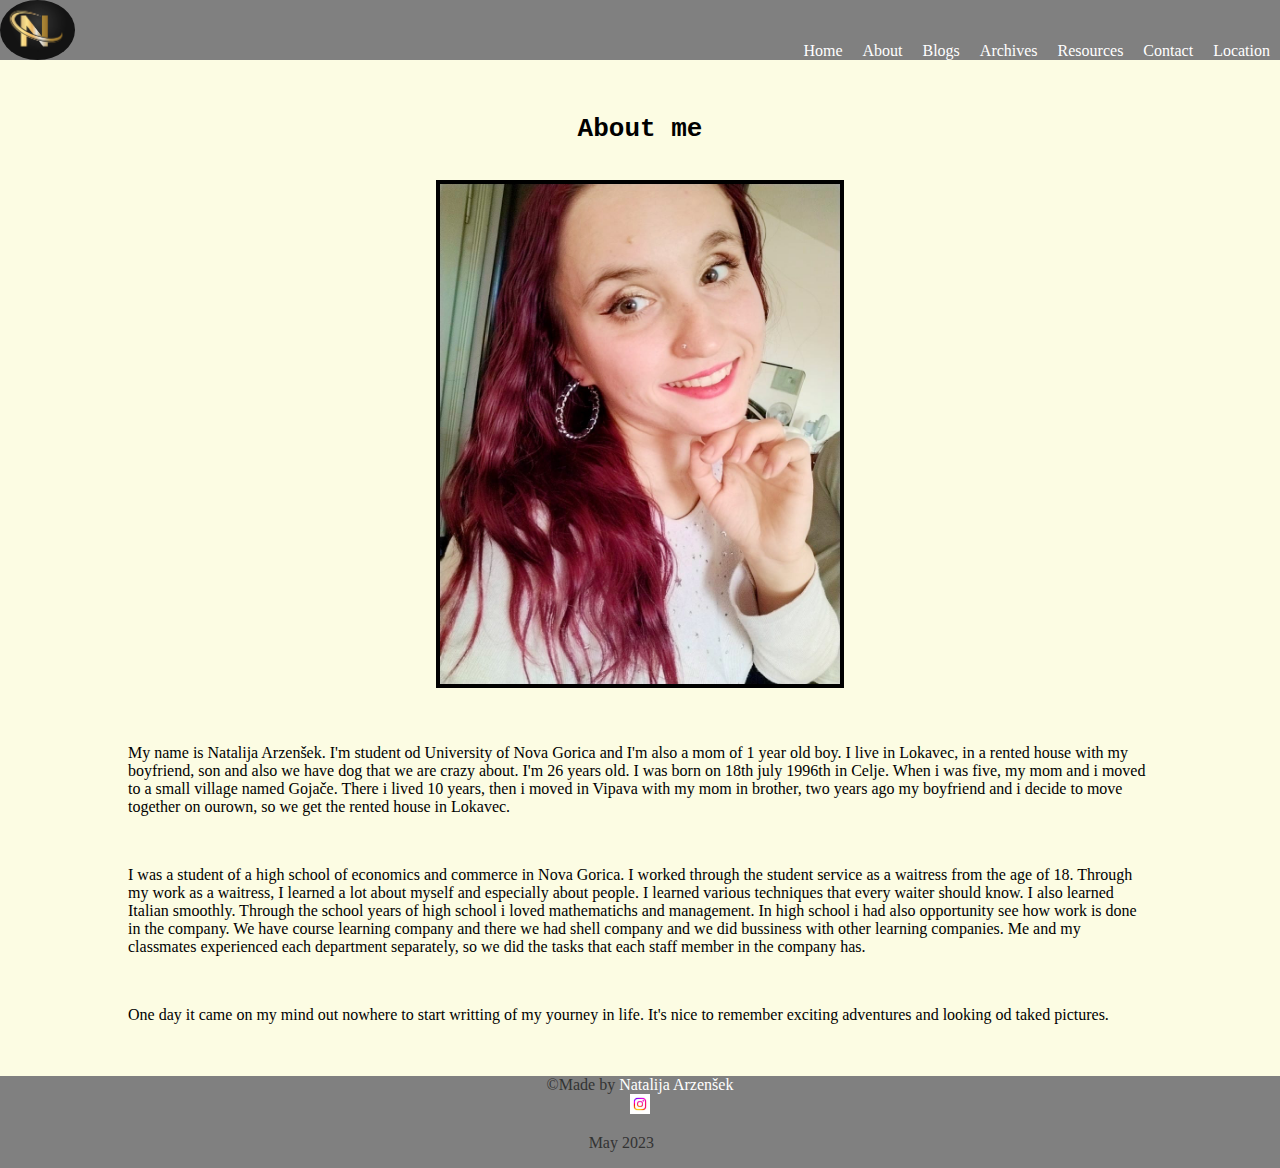
==== aboutpage.html @ 1a210528 "first commit" ====
<!DOCTYPE html>
<html>
<head>
<title>About informations</title>
<link rel="stylesheet" href="style.css">
<link rel="shortcut icon"  type="image/png"  href="global.png">
<!--
 <link rel="shortcut icon"  type="image/x-icon"  href="global.icon">
-->

</head>
<header>
	<img src="mojlogo.jpg" alt="logo ">
  <nav>
   <a href="homepage.html">Home</a>
   <a href="aboutpage.html">About</a>
   <a href="blogspage.html">Blogs</a>
   <a href="archivespage.html">Archives</a>
   <a href="resourcespage.html">Resources</a>
   <a href="contactpage.html" "#id mylocation">Contact</a>
   <a href="locationpage.html">Location</a>
  </nav>
  </header>
<div class="container">	
	<div class="a">
		<br>
		<br>
		<br>
		<h1>About me</h1>
		<br>
		<br>
		<img src="me.jpg" alt="" width="400" height="500" border="4">
	</div>
	<br><br>
<body>
     <p> My name is Natalija Arzenšek. I'm student od University of Nova Gorica and I'm also a mom of 1 year old boy. I live in Lokavec, in a rented house with my boyfriend, son and also we have dog that we are crazy about. I'm 26 years old. I was born on 18th july 1996th in Celje. When i was five, my mom and i moved to a small village named Gojače. There i lived 10 years, then i moved in Vipava with my mom in brother, two years ago my boyfriend and i decide to move together on ourown, so we get the rented house in Lokavec.</p>
<br>
   <p> I was a student of a high school of economics and commerce in Nova Gorica. I worked through the student service as a waitress from the age of 18. Through my work as a waitress, I learned a lot about myself and especially about people. I learned various techniques that every waiter should know. I also learned Italian smoothly. Through the school years of high school i loved mathematichs and management. In high school i had also opportunity see how work is done in the company. We have course learning company and there we had shell company and we did bussiness with other learning companies. Me and my classmates experienced each department separately, so we did the tasks that each staff member in the company has. </p> 
<br>
<p> One day it came on my mind out nowhere to start writting of my yourney in life. It's nice to remember exciting adventures and looking od taked pictures. </p>
<br><br>
</div>

<!-- footer-->

<!-- // footer-->
</body>
<footer id="footer">
	<div class="footer-bottom">
		&copy;Made by <a href="https://www.facebook.com/natalija.arzensek/" target="_blank">Natalija Arzenšek</a> <br> <a href="https://www.instagram.com/natalija.arzensek/" target="_blank" title="My instagram"><img src="instagram.jpg" width="20" height="20"></a>
            <p class="post-date">May 2023 </p>
	</div>
  
</footer>
</html>
---- style.css ----
body {
	margin: 0;
	background-color: #fcfce3;
}

header {
background-color: grey;
min-height: 60px;
color: #333;
pading: 10px;
text-align:center;
display: flex;
justify-content: space-between;
align-items: flex-end;
}

header img {
	height: 60px;
	border-radius: 100%;
}

header a {
	padding: 0 10px;
	color: white;
}

nav {
	display: flex;
}

h1  {
margin: 0;
text-align: center;
font-familiy: monospace;
}

iframe {
	width: 100%;
}

.newsletter {
	padding-top: 30px;
}

.newsletter a {
	background-color: grey;
	color: white;
	padding: 20px 40px;
}

h1 {

font-family: monospace;

}




h2 {
margin-bottom: 20px;
}

ul {
list-style: none;

}

li  {
margin-bottom: 10px;
}

a  {
color: blue;
text-decoration: none;

}

p {
	font-family: "Lucida Handwriting", cursive;
	width: 80%;
}

p span {
	font-weight: bold;
	font-size: 20px;
	color: darkblue;
}

section {
margin-bottom: 60px;
}

a:hover  {
color:purple;
background-color: white;
}

article {
background-color:#b7a8f3;
}

.container {
	display: flex;
    flex-direction: column;
    align-items: center;
	min-height: calc(100vh - 120px);
}

.gallery{
	display: flex;
	justify-content: center;
	margin: auto;
    flex-wrap: wrap;
	max-width: 80%;
}

.gallery img {
	padding: 5px;
	max-width: calc(25% - 10px);
}

footer {
	background-color: grey;
	min-height: 60px;
	color: #333;
	pading: 10px;
	text-align:center;
	display: flex;
    align-items: center;
    flex-direction: column;
    justify-content: flex-end;
}

footer .footer-bottom a{
    color: white;

      


}


form {
    text-align:right;

      


}
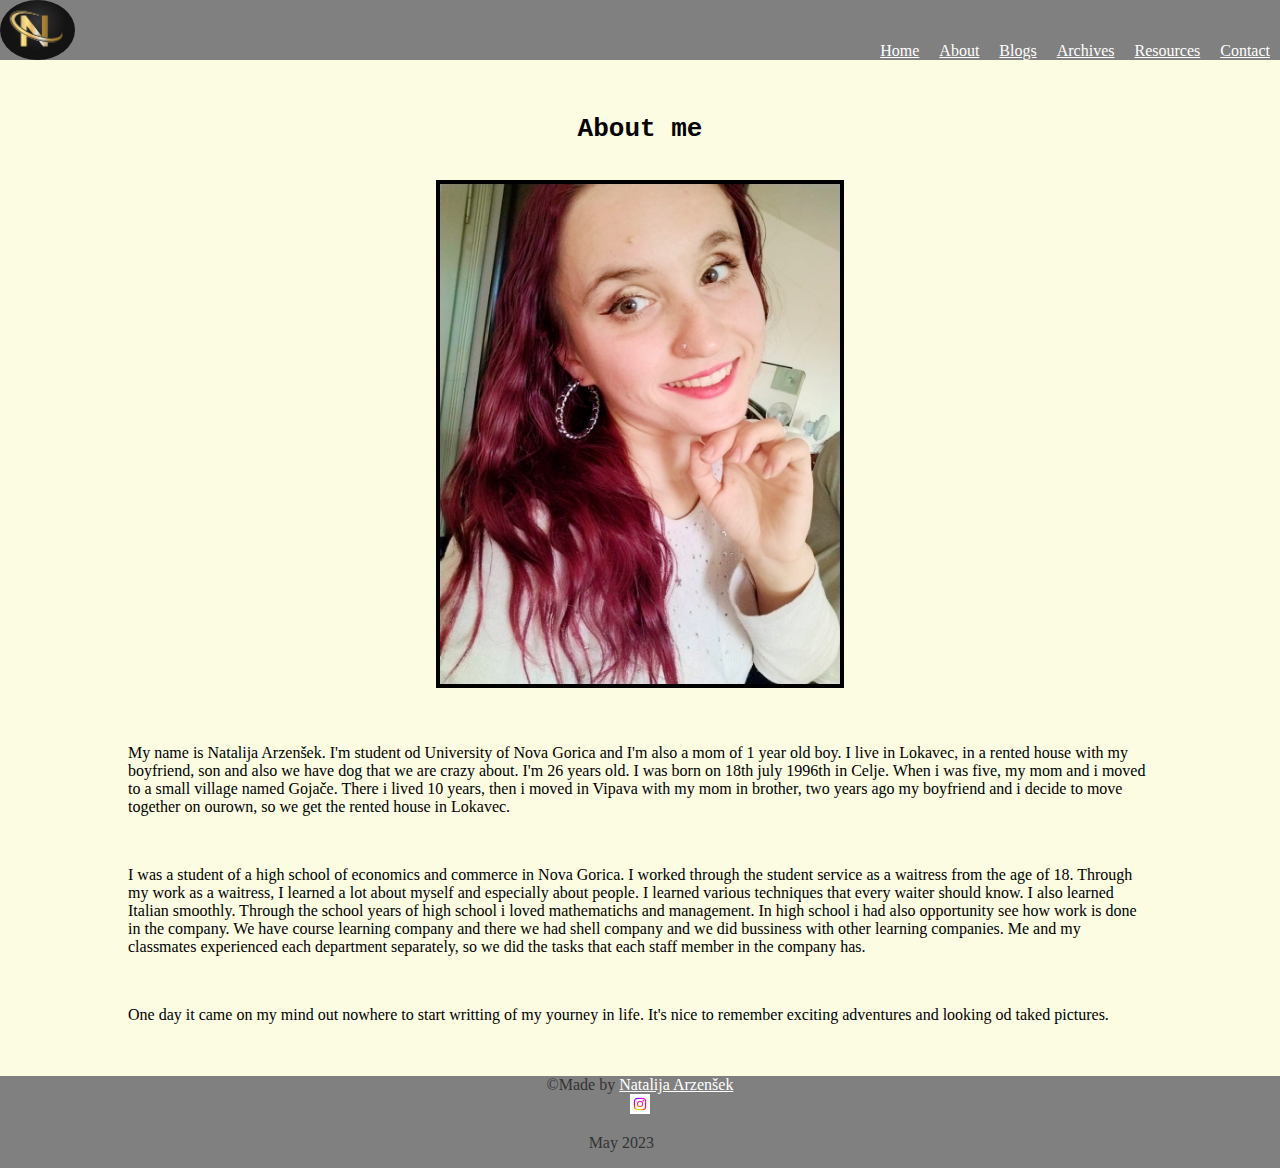
==== commit a03aadd4: "update" ====
--- a/aboutpage.html
+++ b/aboutpage.html
@@ -1,6 +1,10 @@
 <!DOCTYPE html>
 <html>
 <head>
+<meta chaset="uft-8" />
+<meta name="viewport" content="with=device-width, initial-scale=1.0" />
+
+
 <title>About informations</title>
 <link rel="stylesheet" href="style.css">
 <link rel="shortcut icon"  type="image/png"  href="global.png">
@@ -12,13 +16,13 @@
 <header>
 	<img src="mojlogo.jpg" alt="logo ">
   <nav>
-   <a href="homepage.html">Home</a>
+   <a href="index.html">Home</a>
    <a href="aboutpage.html">About</a>
    <a href="blogspage.html">Blogs</a>
    <a href="archivespage.html">Archives</a>
    <a href="resourcespage.html">Resources</a>
-   <a href="contactpage.html" "#id mylocation">Contact</a>
-   <a href="locationpage.html">Location</a>
+   <a href="contactpage.html">Contact</a>
+  
   </nav>
   </header>
 <div class="container">	
@@ -52,4 +56,4 @@
 	</div>
   
 </footer>
-</html>
+</html>--- a/style.css
+++ b/style.css
@@ -64,6 +64,7 @@
 ul {
 list-style: none;
 
+
 }
 
 li  {
@@ -72,7 +73,7 @@
 
 a  {
 color: blue;
-text-decoration: none;
+text-decoration: underlined;
 
 }
 
@@ -121,6 +122,7 @@
 }
 
 footer {
+      
 	background-color: grey;
 	min-height: 60px;
 	color: #333;
@@ -134,7 +136,7 @@
 
 footer .footer-bottom a{
     color: white;
-
+    position: right;
       
 
 
